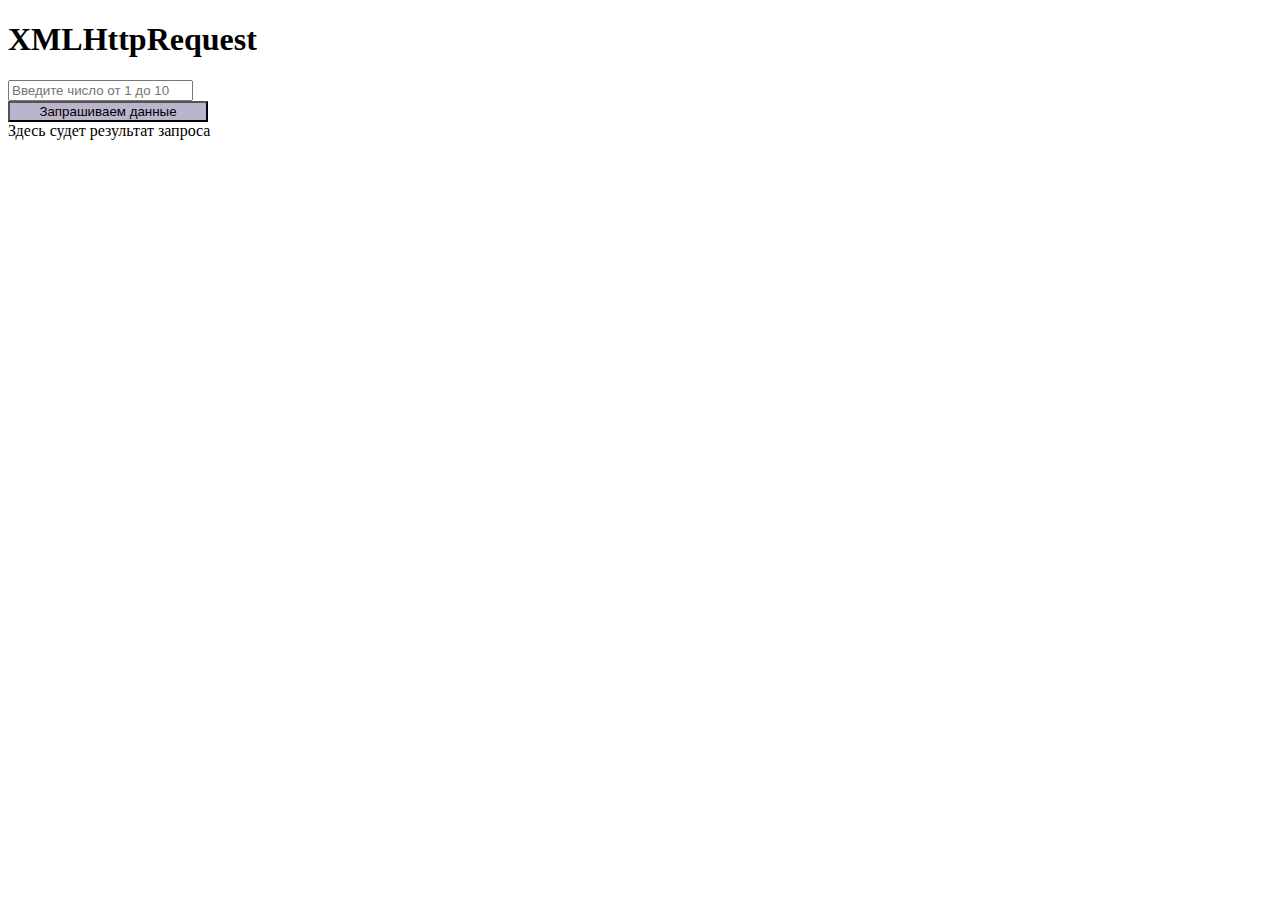
==== Задание 3 модуля C5.3/index.html @ bbee94db "Add files via upload" ====
<!DOCTYPE html>
<html lang="ru">
<head>
    <title>Моя страница css</title>
    <meta charset="utf-8">
    <link rel="stylesheet" type="text/css" href="style.css">
    <meta name="viewport" content="width=device-width, initial-scale=1.0">
</head>
<body>
    <h1> XMLHttpRequest </h1>
    <form>
        <input class="number-input" type="text" placeholder="Введите число от 1 до 10" name="number">       
    </form>

    <div class="text-RangeError"></div>
    <button class="btn j-btn-request">Запрашиваем данные</button>

    <div class="result j-result">Здесь судет результат запроса</div>

    <script src="script.js"></script>
</body>

</html>
---- Задание 3 модуля C5.3/style.css ----
.btn {
	background-color: #BCB4CC;
	width: 200px;
}

.card {
	width: 200px;
	margin: 20px;
}

.card-image {
	display: block;
	width: 200px;
	height: 150px;
}
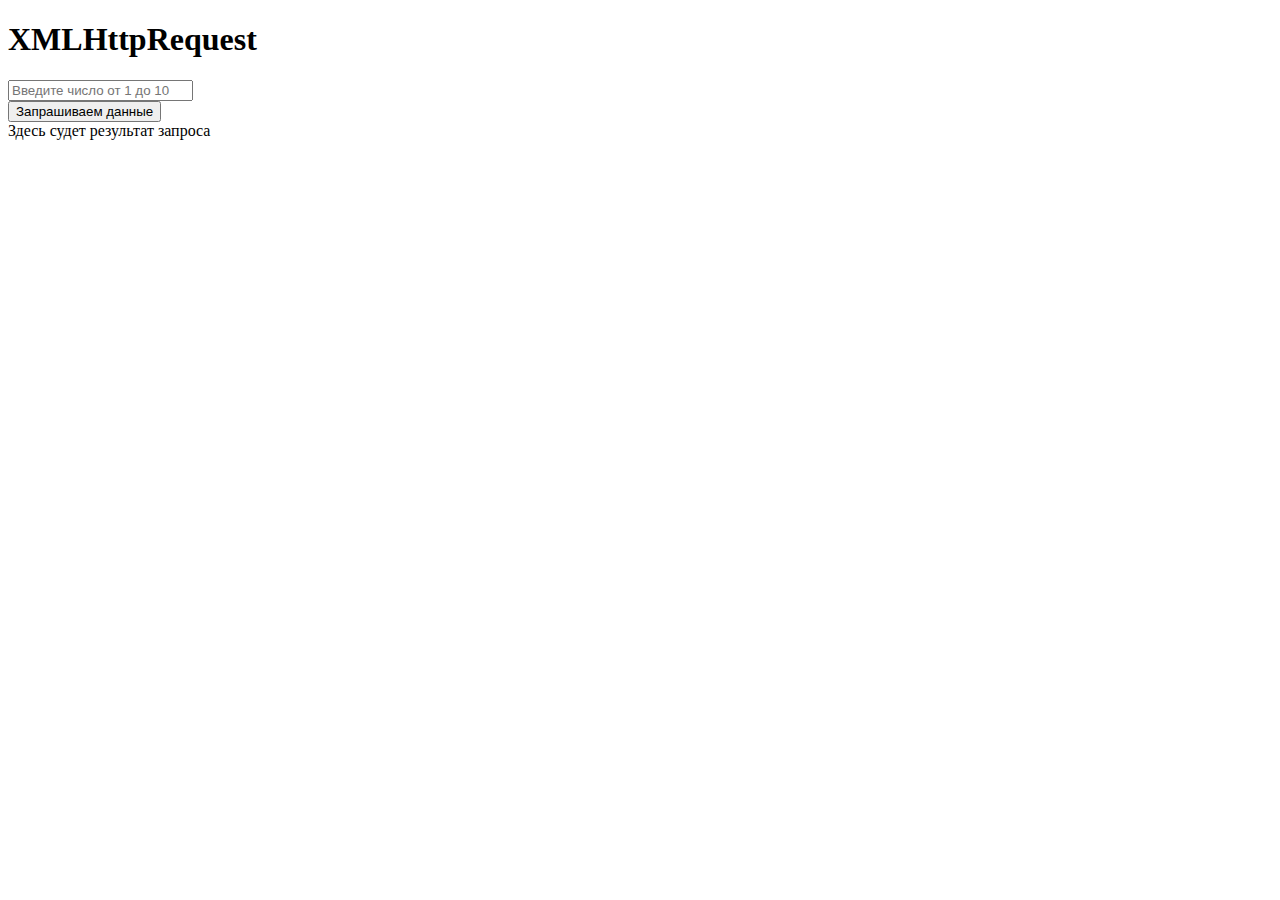
==== commit f4e7c347: "Update index.html" ====
--- a/Задание 3 модуля C5.3/index.html
+++ b/Задание 3 модуля C5.3/index.html
@@ -13,11 +13,11 @@
     </form>
 
     <div class="text-RangeError"></div>
-    <button class="btn j-btn-request">Запрашиваем данные</button>
+    <button class="j-btn-request">Запрашиваем данные</button>
 
-    <div class="result j-result">Здесь судет результат запроса</div>
+    <div class="j-result">Здесь судет результат запроса</div>
 
     <script src="script.js"></script>
 </body>
 
-</html>+</html>
